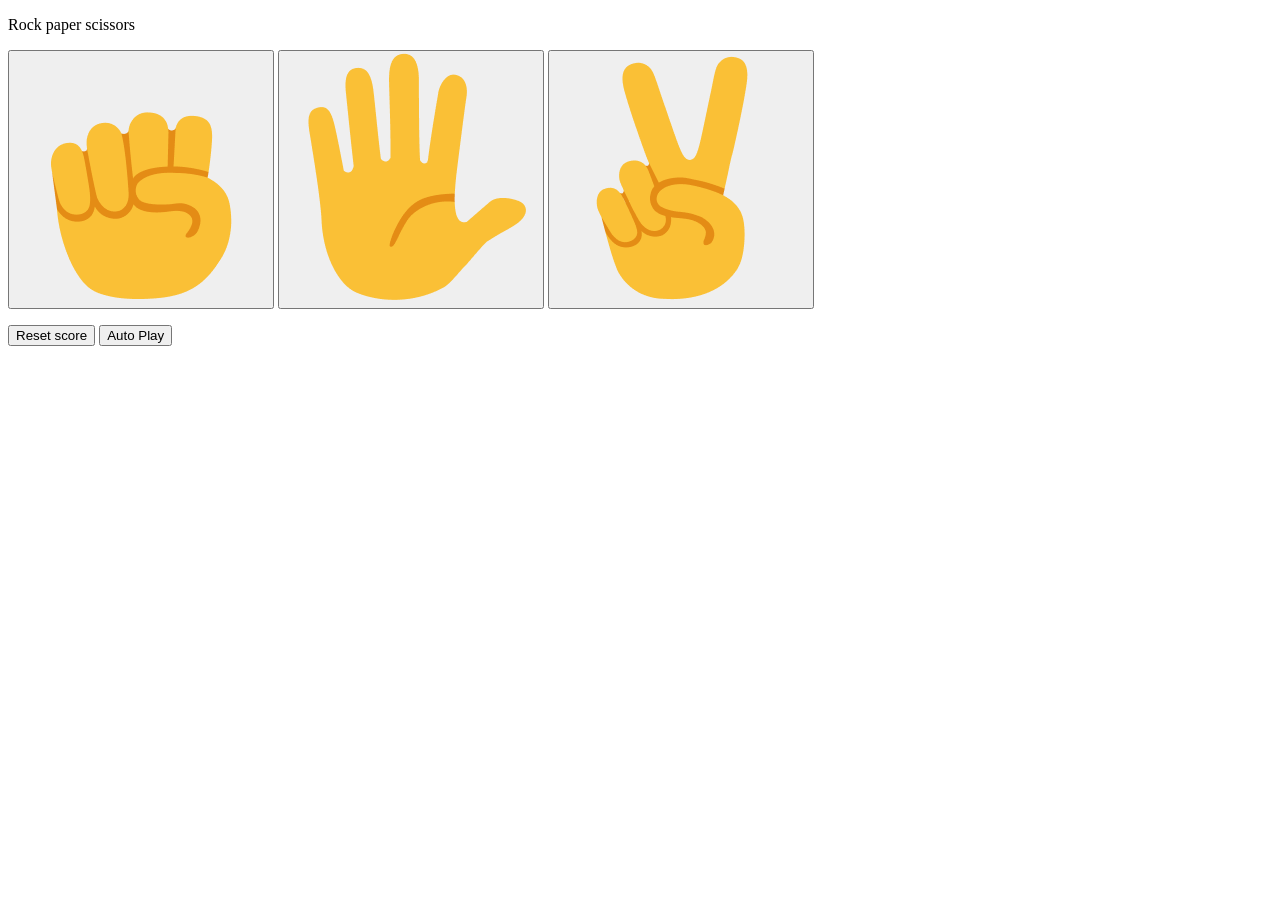
==== index.html @ c83fdef1 "Update and rename 12-rock-paper-scissors .html to index.html" ====
<!DOCTYPE html>
<html>
 <head>
      <title>Game</title>
      <link rel="stylesheet" href="styles/12-rock-paper-scissors.css">
  
</head>
 <body>
   <p class="title">Rock paper scissors</p>  
   <button  class="move-button js-rock-button" 

   ><img src=" images/rock-emoji.png" class=" move-icon"></button>


   <button class="move-button" 
   ><img src = "images/paper-emoji.png" class="move-icon js-paper-button"></button>

   <button class="move-button" 
   ><img src = "images/scissors-emoji.png" class="move-icon js-scissors-button"></button>
  <p class="js-result result"></p>
  <p class="js-moves"></p>
  <p class="js-score score"></p>


   <button onclick="
   score.wins = 0;
   score.loses = 0;
   score.ties = 0;
   localStorage.removeItem('score');
   updateScoreElement();
   "class="reset-score-button">
    Reset score
   </button>


   <button class="auto-play-button" onclick="
   autoPlay();
   ">Auto Play</button>


<script src="scripts/12-rock-paper-scissors.js">
 
</script>
</body>
</html>
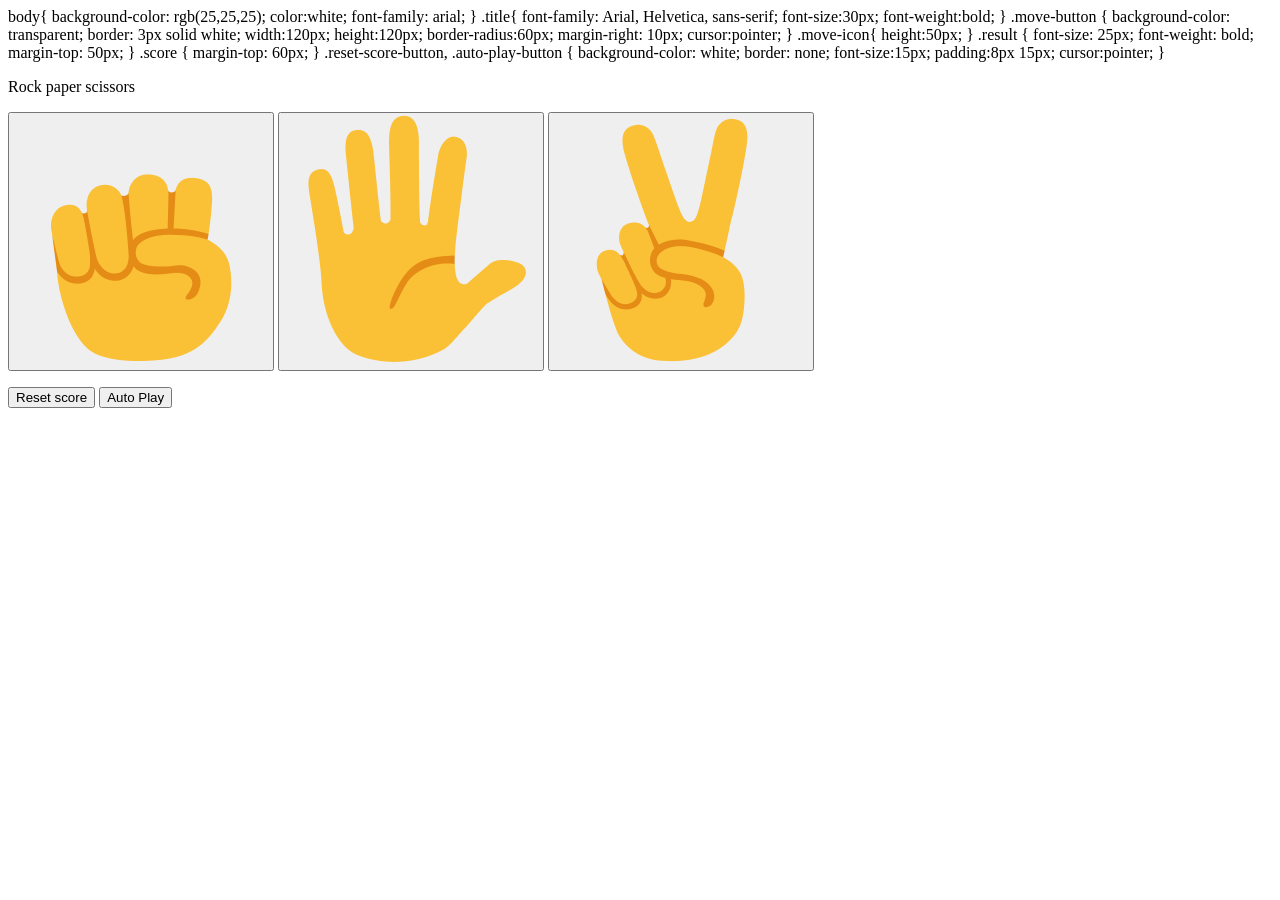
==== commit df489c21: "Update index.html" ====
--- a/index.html
+++ b/index.html
@@ -3,7 +3,56 @@
  <head>
       <title>Game</title>
       <link rel="stylesheet" href="styles/12-rock-paper-scissors.css">
-  
+      body{
+        background-color: rgb(25,25,25);
+        color:white;
+        font-family: arial;
+      }
+
+
+      .title{
+      font-family: Arial, Helvetica, sans-serif;
+      font-size:30px;
+      font-weight:bold;
+      }
+      
+      .move-button
+      {
+       background-color: transparent;
+       border: 3px solid white;
+       width:120px;
+       height:120px;
+       border-radius:60px;
+       margin-right: 10px;
+       cursor:pointer;
+      }
+
+      .move-icon{
+        height:50px;
+      }
+
+      .result
+      {
+        font-size: 25px;
+        font-weight: bold;
+        margin-top: 50px;
+      }
+      
+      .score
+      {
+         margin-top: 60px;
+      }
+
+      .reset-score-button,
+      .auto-play-button
+      {
+        background-color: white;
+        border: none;
+        font-size:15px;
+        padding:8px 15px;
+        cursor:pointer;
+      }
+
 </head>
  <body>
    <p class="title">Rock paper scissors</p>  
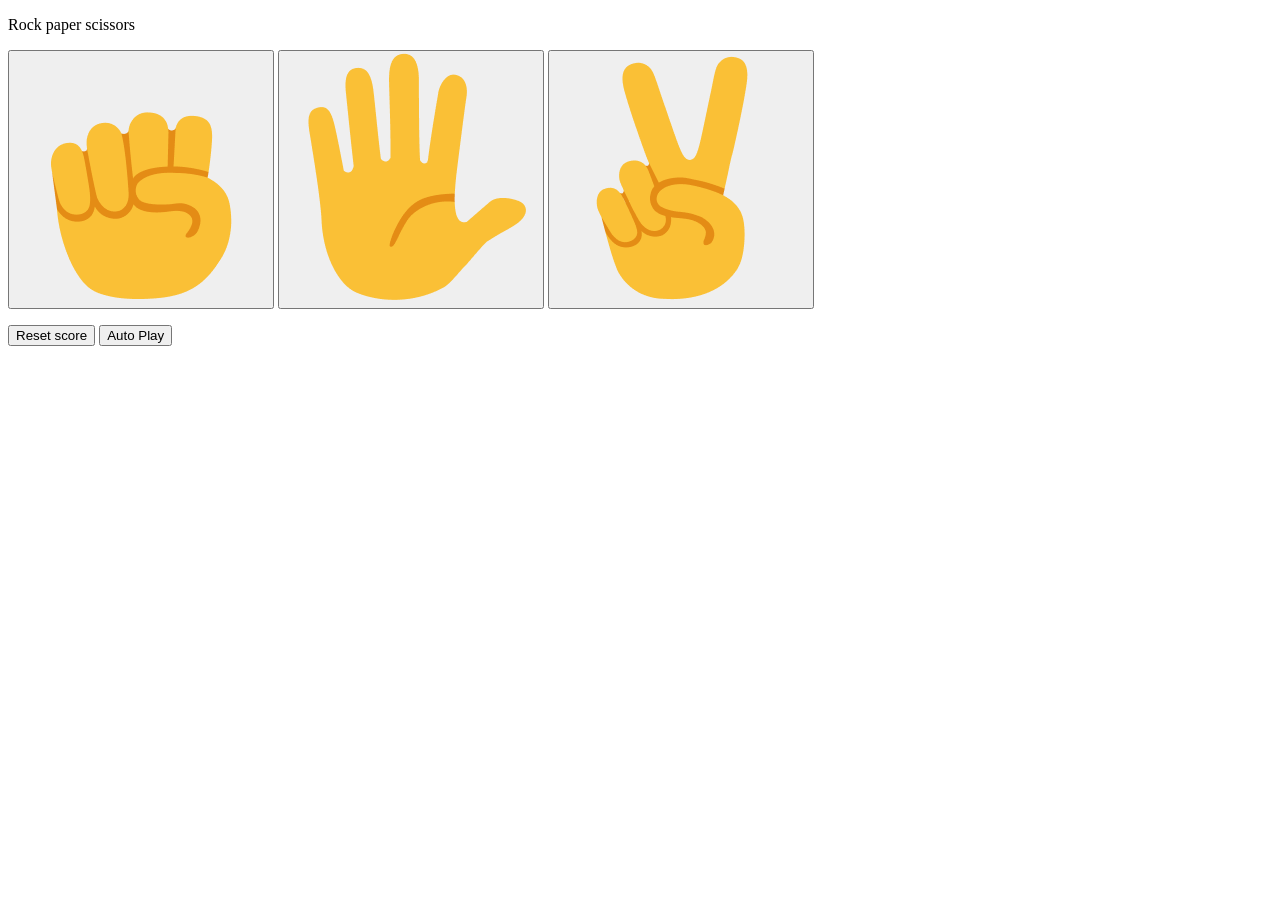
==== commit b3cd0f11: "Update index.html" ====
--- a/index.html
+++ b/index.html
@@ -3,56 +3,6 @@
  <head>
       <title>Game</title>
       <link rel="stylesheet" href="styles/12-rock-paper-scissors.css">
-      body{
-        background-color: rgb(25,25,25);
-        color:white;
-        font-family: arial;
-      }
-
-
-      .title{
-      font-family: Arial, Helvetica, sans-serif;
-      font-size:30px;
-      font-weight:bold;
-      }
-      
-      .move-button
-      {
-       background-color: transparent;
-       border: 3px solid white;
-       width:120px;
-       height:120px;
-       border-radius:60px;
-       margin-right: 10px;
-       cursor:pointer;
-      }
-
-      .move-icon{
-        height:50px;
-      }
-
-      .result
-      {
-        font-size: 25px;
-        font-weight: bold;
-        margin-top: 50px;
-      }
-      
-      .score
-      {
-         margin-top: 60px;
-      }
-
-      .reset-score-button,
-      .auto-play-button
-      {
-        background-color: white;
-        border: none;
-        font-size:15px;
-        padding:8px 15px;
-        cursor:pointer;
-      }
-
 </head>
  <body>
    <p class="title">Rock paper scissors</p>  
